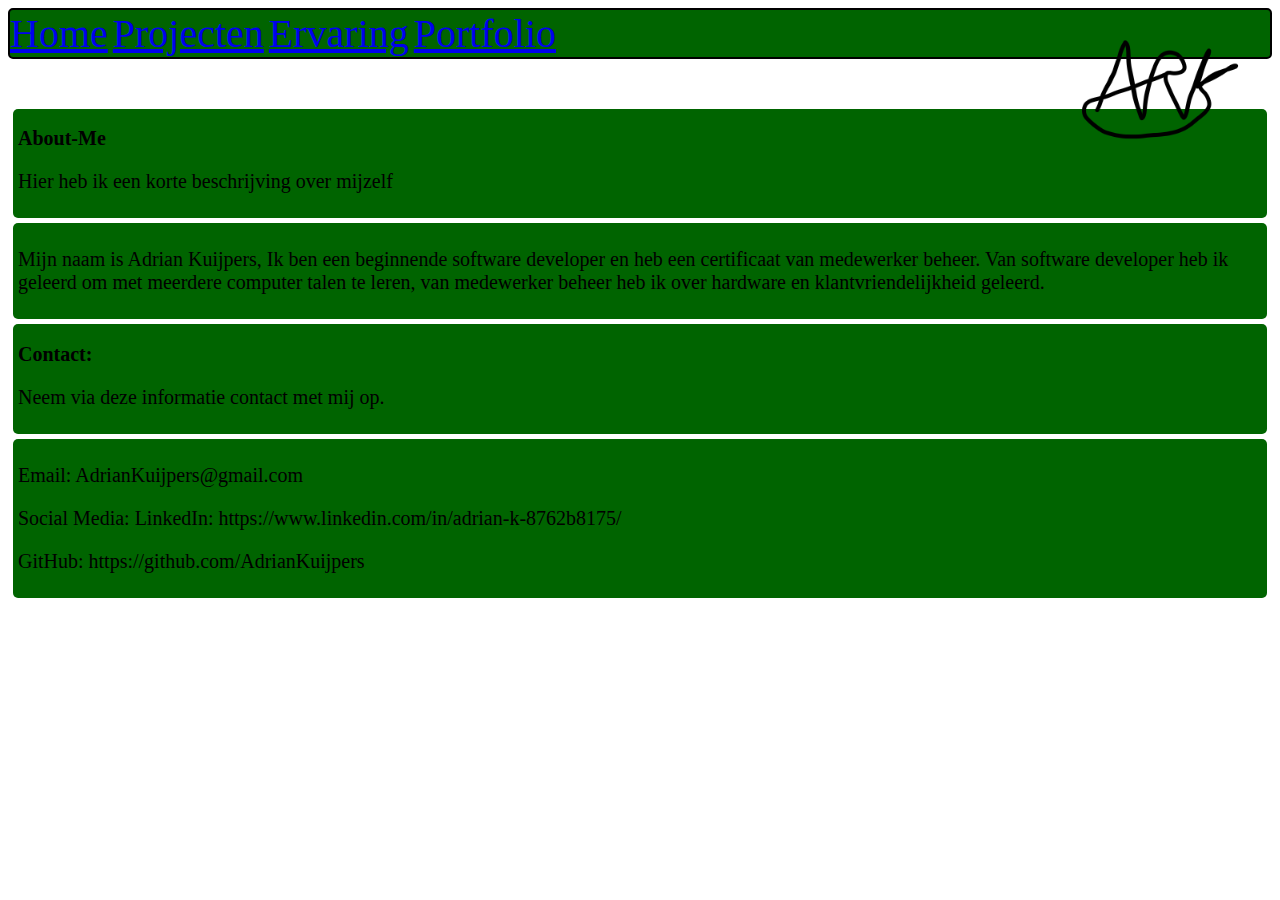
==== index.html @ e3233d87 "Validator controle check" ====
<!DOCTYPE html>
<html lang="en">

<head>
    <meta charset="UTF-8">
    <meta http-equiv="X-UA-Compatible" content="IE=edge">
    <meta name="viewport" content="width=device-width, initial-scale=1.0">
    <title>AdrianKuijpers Portfolio</title>
    <link href="https://cdn.jsdelivr.net/npm/bootstrap@5.0.2/dist/css/bootstrap.min.css" rel="stylesheet"
        integrity="sha384-EVSTQN3/azprG1Anm3QDgpJLIm9Nao0Yz1ztcQTwFspd3yD65VohhpuuCOmLASjC" crossorigin="anonymous" />
    <link rel="stylesheet" href="/style.css">
</head>

<body>
    <div class="container-fluid">
        <header>
            <div class="container-sm">
                <nav class="navbar navbar-expand-lg navbar-light">
                    <div class="container-fluid bg-light nav-r">
                        <a class="navbar-brand" href="#"><img src="/IMG/logo.png" alt="logo.png" class="logo"></a>
                        <div class="navbar-nav">
                            <a class="nav-link active" aria-current="page" href="/index.html">Home</a>
                            <a class="nav-link" href="/projecten.html">Projecten</a>
                            <a class="nav-link" href="/ervaring.html">Ervaring</a>
                            <a class="nav-link" href="/portfolio.html">Portfolio</a>
                        </div>
                    </div>
                </nav>
            </div>
        </header>
        <main>
            <div class="row">
                <div class="container-fluid col">
                    <div class="container-fluid">
                        <h1 class="text-white text-center">About-Me</h1>
                        <p class="text-white text-center">Hier heb ik een korte beschrijving over mijzelf</p>
                    </div>
                    <div class="container-md">
                        <div class="container-sm bg-light rounded">
                            <p>Mijn naam is Adrian Kuijpers, Ik ben een beginnende software developer en heb een
                                certificaat
                                van
                                medewerker beheer. Van software developer heb ik geleerd om met meerdere computer talen
                                te
                                leren, van medewerker beheer
                                heb
                                ik over hardware en klantvriendelijkheid geleerd.</p>
                        </div>
                    </div>
                </div>
                <div class="container-fluid col">
                    <div class="container-fluid">
                        <h1 class="text-white text-center">Contact:</h1>
                        <p class="text-white text-center">Neem via deze informatie contact met mij op.</p>
                    </div>
                    <div class="container-md">
                        <div class="container-sm bg-light rounded">
                            <p>Email: AdrianKuijpers@gmail.com</p>
                            <p>Social Media: LinkedIn: https://www.linkedin.com/in/adrian-k-8762b8175/</p>
                            <p>GitHub: https://github.com/AdrianKuijpers</p>
                        </div>
                    </div>
                </div>
            </div>
        </main>
        </div>

    <footer></footer>
</body>

</html>
---- style.css ----
* {
    font-family: 'Times New Roman', Times, serif;
    text-align: left;
    font-size: 20px;
}

:root {
    --primary-color: darkgreen;
}

/*Top bar with navigation*/

header {
    background-color: var(--primary-color);
    border: 2px solid black;
    border-radius: 5px;
    margin-bottom: 50px;
}

.nav-r {
    border-radius: 5px;
}

.title {
    font-size: 40px;
}

a {
    font-size: 40px;
}

.logo {
    float: right;
    width: 200px;
    height: auto;
    position: relative;
}

/*Body*/

/*Projecten*/

.btn {
    background-color: var(--primary-color)
}

.card-img-top {
    width: 100%;
    height: 200px;
    margin: 5px;
}

/*Projecten*/

/*Ervaring*/

.row .col .container-fluid,
.row .col .container-md{
    background-color: var(--primary-color);
    border-radius: 5px;
    margin: 5px;
    padding: 5px;
}

/*Ervaring*/
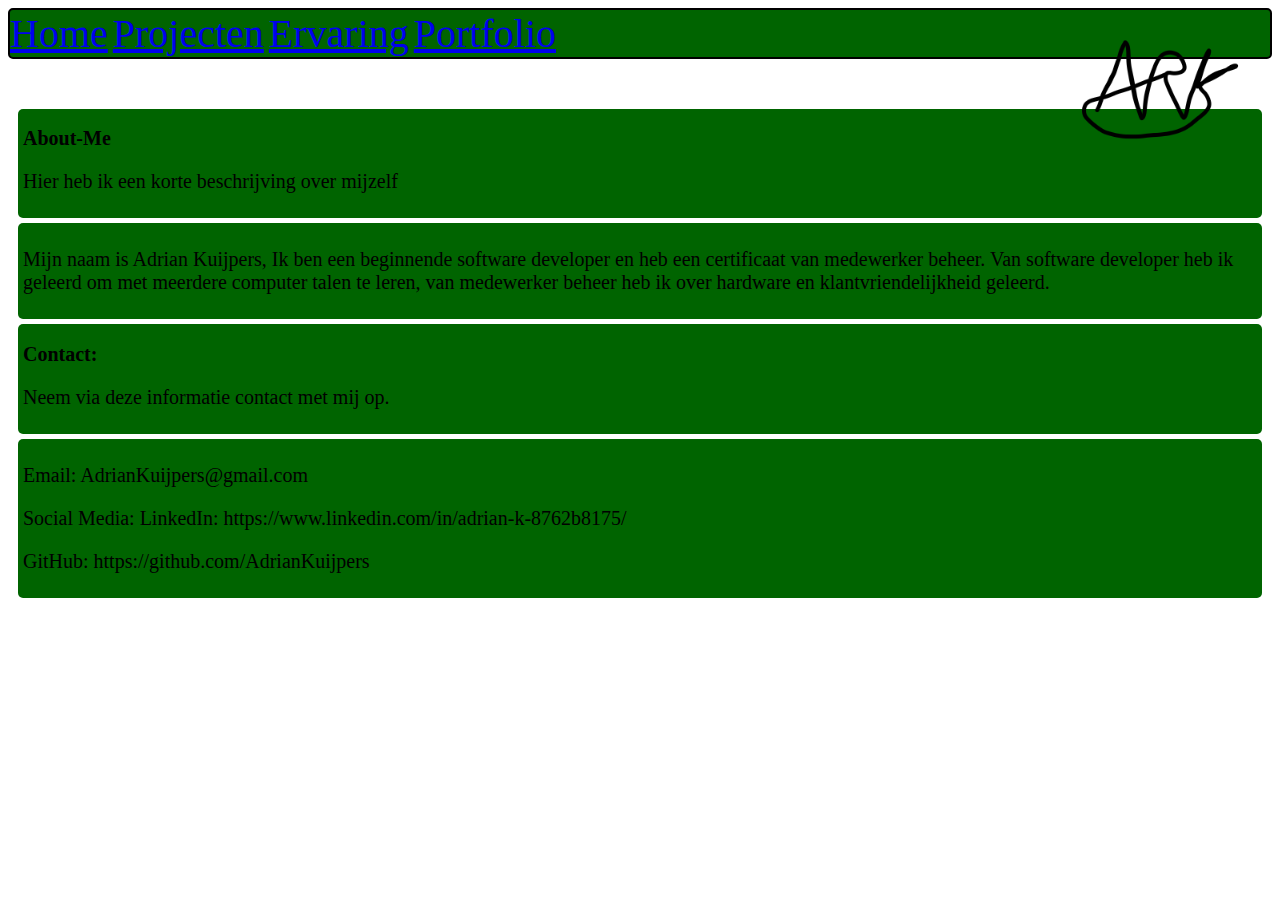
==== commit 17ae2368: "Many changes" ====
--- a/index.html
+++ b/index.html
@@ -12,8 +12,8 @@
 </head>
 
 <body>
+    <header>
     <div class="container-fluid">
-        <header>
             <div class="container-sm">
                 <nav class="navbar navbar-expand-lg navbar-light">
                     <div class="container-fluid bg-light nav-r">
@@ -38,13 +38,9 @@
                     <div class="container-md">
                         <div class="container-sm bg-light rounded">
                             <p>Mijn naam is Adrian Kuijpers, Ik ben een beginnende software developer en heb een
-                                certificaat
-                                van
-                                medewerker beheer. Van software developer heb ik geleerd om met meerdere computer talen
-                                te
-                                leren, van medewerker beheer
-                                heb
-                                ik over hardware en klantvriendelijkheid geleerd.</p>
+                                certificaat van medewerker beheer. Van software developer heb ik geleerd om met meerdere
+                                computer talen te leren, van medewerker beheer heb ik over hardware en
+                                klantvriendelijkheid geleerd.</p>
                         </div>
                     </div>
                 </div>
@@ -63,7 +59,7 @@
                 </div>
             </div>
         </main>
-        </div>
+    </div>
 
     <footer></footer>
 </body>
--- a/style.css
+++ b/style.css
@@ -2,6 +2,7 @@
     font-family: 'Times New Roman', Times, serif;
     text-align: left;
     font-size: 20px;
+    word-wrap: break-word
 }
 
 :root {
@@ -46,7 +47,6 @@
 
 .card-img-top {
     width: 100%;
-    height: 200px;
     margin: 5px;
 }
 
@@ -60,6 +60,15 @@
     border-radius: 5px;
     margin: 5px;
     padding: 5px;
+    --bs-gutter-x: 0.5rem;
+}
+
+.row  {
+    margin: 0;
+    margin-left: 0;
+    margin-right: 0;
+    padding-left: 5px;
+    padding-right: 5px;
 }
 
 /*Ervaring*/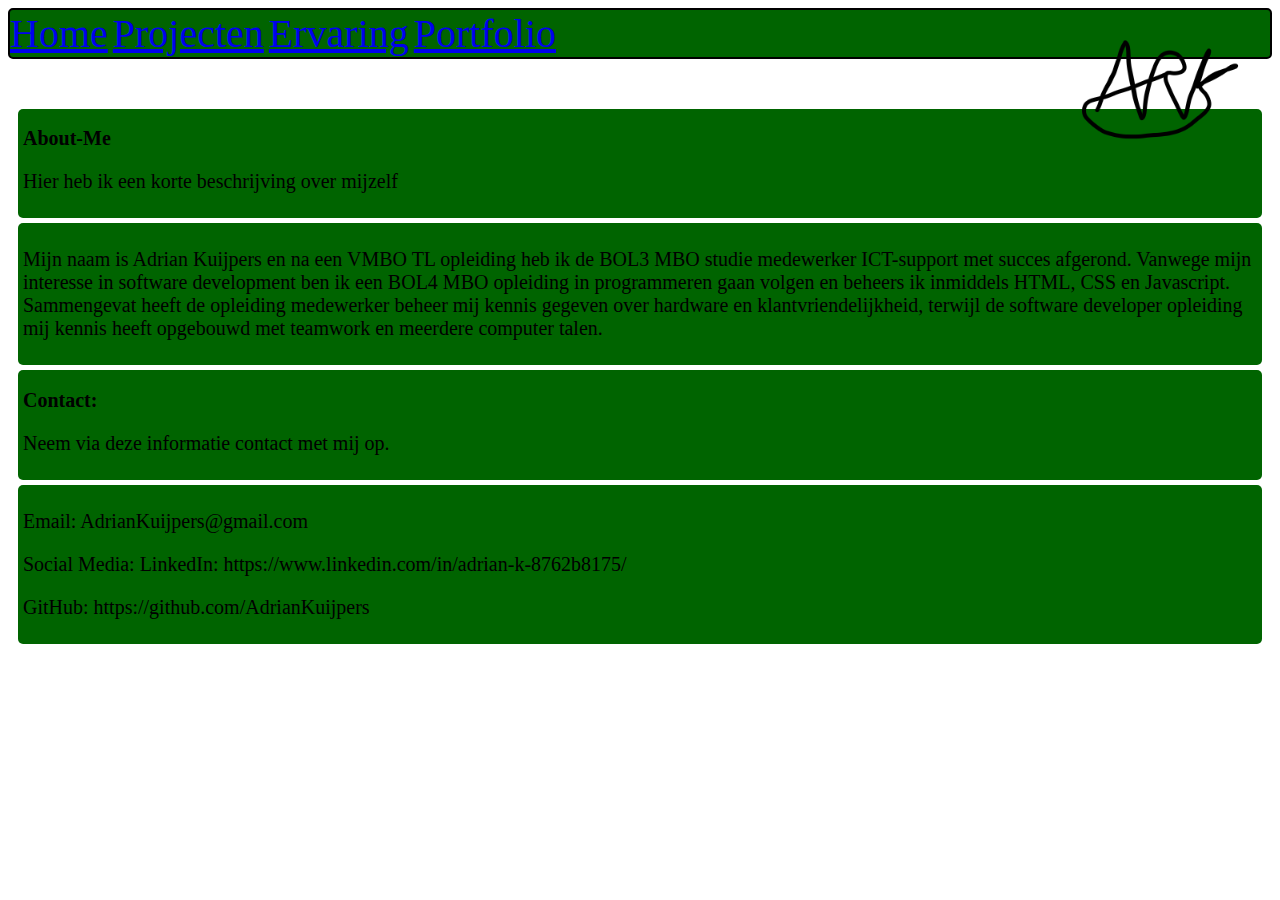
==== commit 61fdeaeb: "Ervaring page edited" ====
--- a/index.html
+++ b/index.html
@@ -13,7 +13,7 @@
 
 <body>
     <header>
-    <div class="container-fluid">
+        <div class="container-fluid">
             <div class="container-sm">
                 <nav class="navbar navbar-expand-lg navbar-light">
                     <div class="container-fluid bg-light nav-r">
@@ -27,38 +27,42 @@
                     </div>
                 </nav>
             </div>
-        </header>
-        <main>
-            <div class="row">
-                <div class="container-fluid col">
-                    <div class="container-fluid">
-                        <h1 class="text-white text-center">About-Me</h1>
-                        <p class="text-white text-center">Hier heb ik een korte beschrijving over mijzelf</p>
-                    </div>
-                    <div class="container-md">
-                        <div class="container-sm bg-light rounded">
-                            <p>Mijn naam is Adrian Kuijpers, Ik ben een beginnende software developer en heb een
-                                certificaat van medewerker beheer. Van software developer heb ik geleerd om met meerdere
-                                computer talen te leren, van medewerker beheer heb ik over hardware en
-                                klantvriendelijkheid geleerd.</p>
-                        </div>
-                    </div>
+    </header>
+    <main>
+        <div class="row">
+            <div class="container-fluid col">
+                <div class="container-fluid">
+                    <h1 class="text-white text-center">About-Me</h1>
+                    <p class="text-white text-center">Hier heb ik een korte beschrijving over mijzelf</p>
                 </div>
-                <div class="container-fluid col">
-                    <div class="container-fluid">
-                        <h1 class="text-white text-center">Contact:</h1>
-                        <p class="text-white text-center">Neem via deze informatie contact met mij op.</p>
-                    </div>
-                    <div class="container-md">
-                        <div class="container-sm bg-light rounded">
-                            <p>Email: AdrianKuijpers@gmail.com</p>
-                            <p>Social Media: LinkedIn: https://www.linkedin.com/in/adrian-k-8762b8175/</p>
-                            <p>GitHub: https://github.com/AdrianKuijpers</p>
-                        </div>
+                <div class="container-md">
+                    <div class="container-sm bg-light rounded">
+                        <p>Mijn naam is Adrian Kuijpers en na een VMBO TL opleiding heb ik de BOL3 MBO studie medewerker
+                            ICT-support met succes afgerond.
+                            Vanwege mijn interesse in software development ben ik een BOL4 MBO opleiding in programmeren
+                            gaan volgen en beheers ik inmiddels HTML, CSS en Javascript.
+                            Sammengevat heeft de opleiding medewerker beheer mij kennis gegeven over hardware en
+                            klantvriendelijkheid, terwijl de software developer opleiding mij kennis heeft opgebouwd met
+                            teamwork en meerdere computer talen.
+                        </p>
                     </div>
                 </div>
             </div>
-        </main>
+            <div class="container-fluid col">
+                <div class="container-fluid">
+                    <h1 class="text-white text-center">Contact:</h1>
+                    <p class="text-white text-center">Neem via deze informatie contact met mij op.</p>
+                </div>
+                <div class="container-md">
+                    <div class="container-sm bg-light rounded">
+                        <p>Email: AdrianKuijpers@gmail.com</p>
+                        <p>Social Media: LinkedIn: https://www.linkedin.com/in/adrian-k-8762b8175/</p>
+                        <p>GitHub: https://github.com/AdrianKuijpers</p>
+                    </div>
+                </div>
+            </div>
+        </div>
+    </main>
     </div>
 
     <footer></footer>
--- a/style.css
+++ b/style.css
@@ -2,6 +2,7 @@
     font-family: 'Times New Roman', Times, serif;
     text-align: left;
     font-size: 20px;
+    padding-left: 0;
     word-wrap: break-word
 }
 
@@ -48,6 +49,11 @@
 .card-img-top {
     width: 100%;
     margin: 5px;
+    
+}
+
+.card {
+    padding-left: 0;
 }
 
 /*Projecten*/
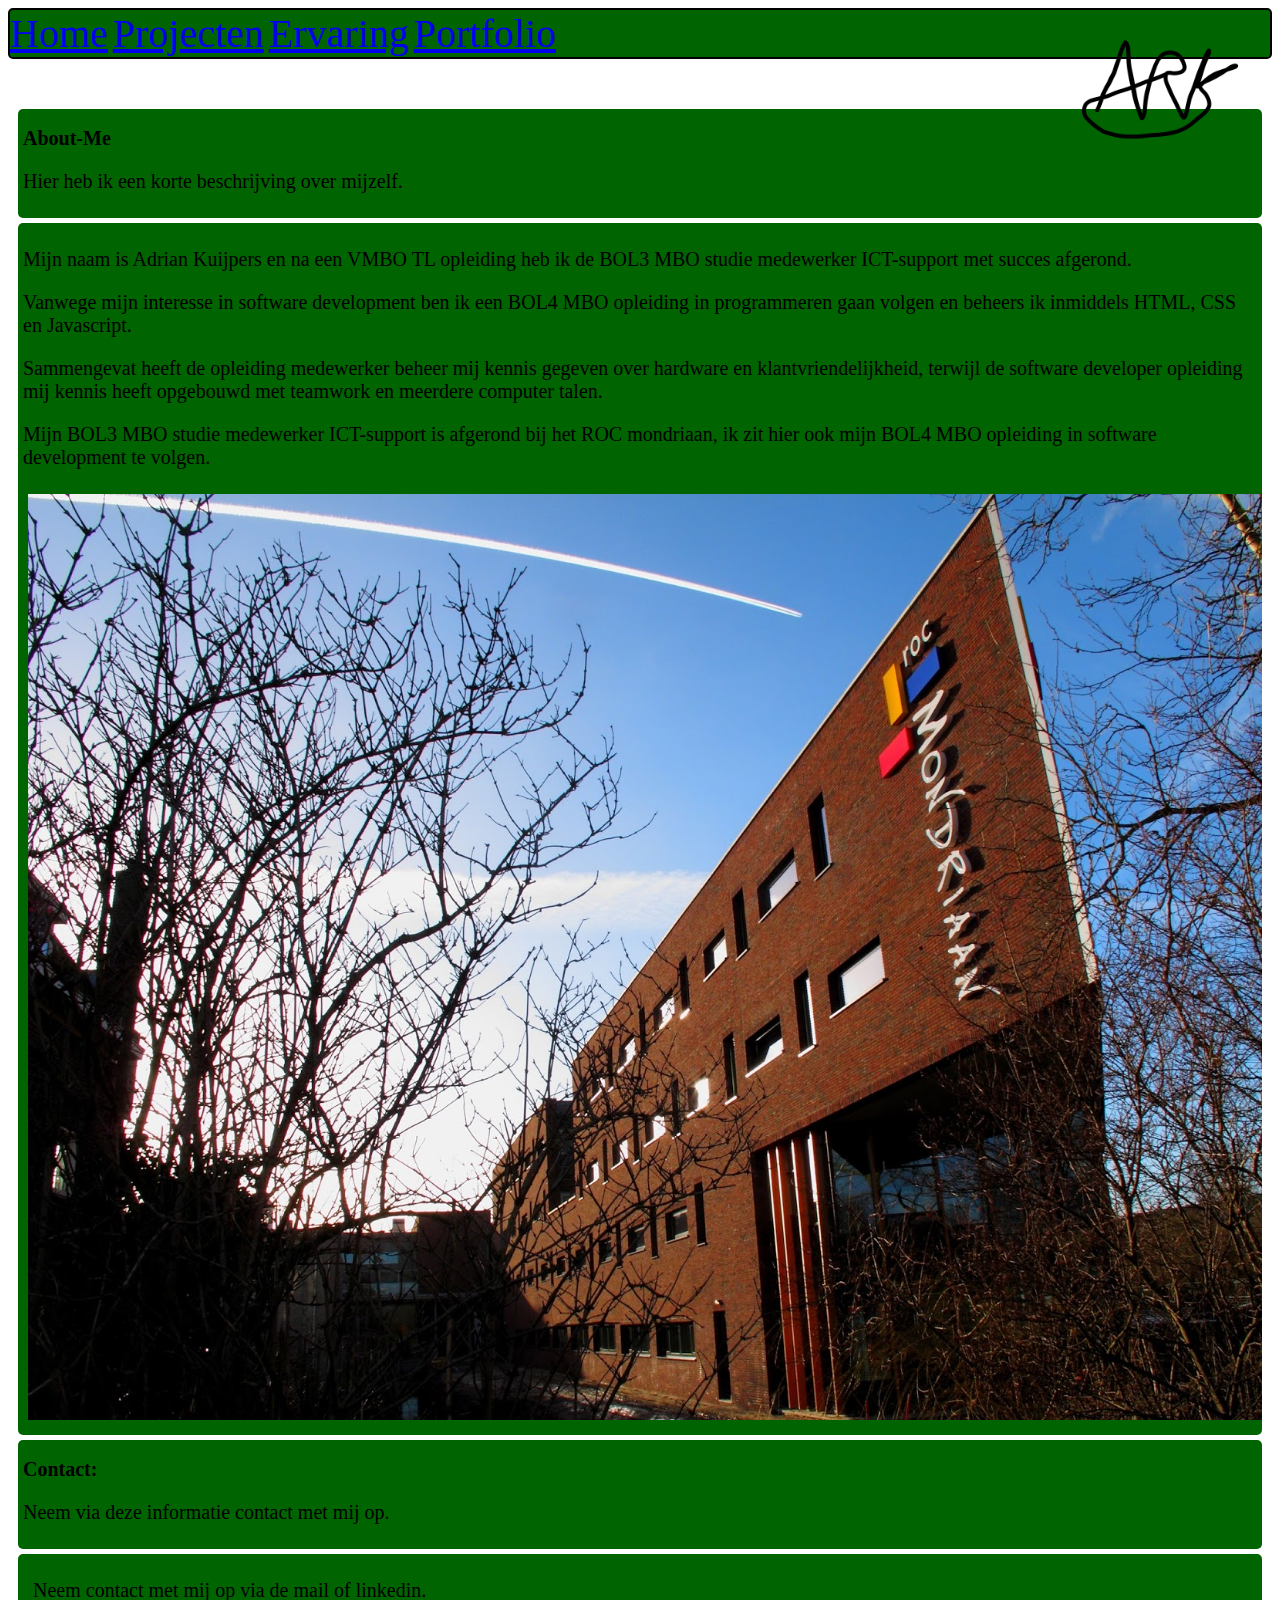
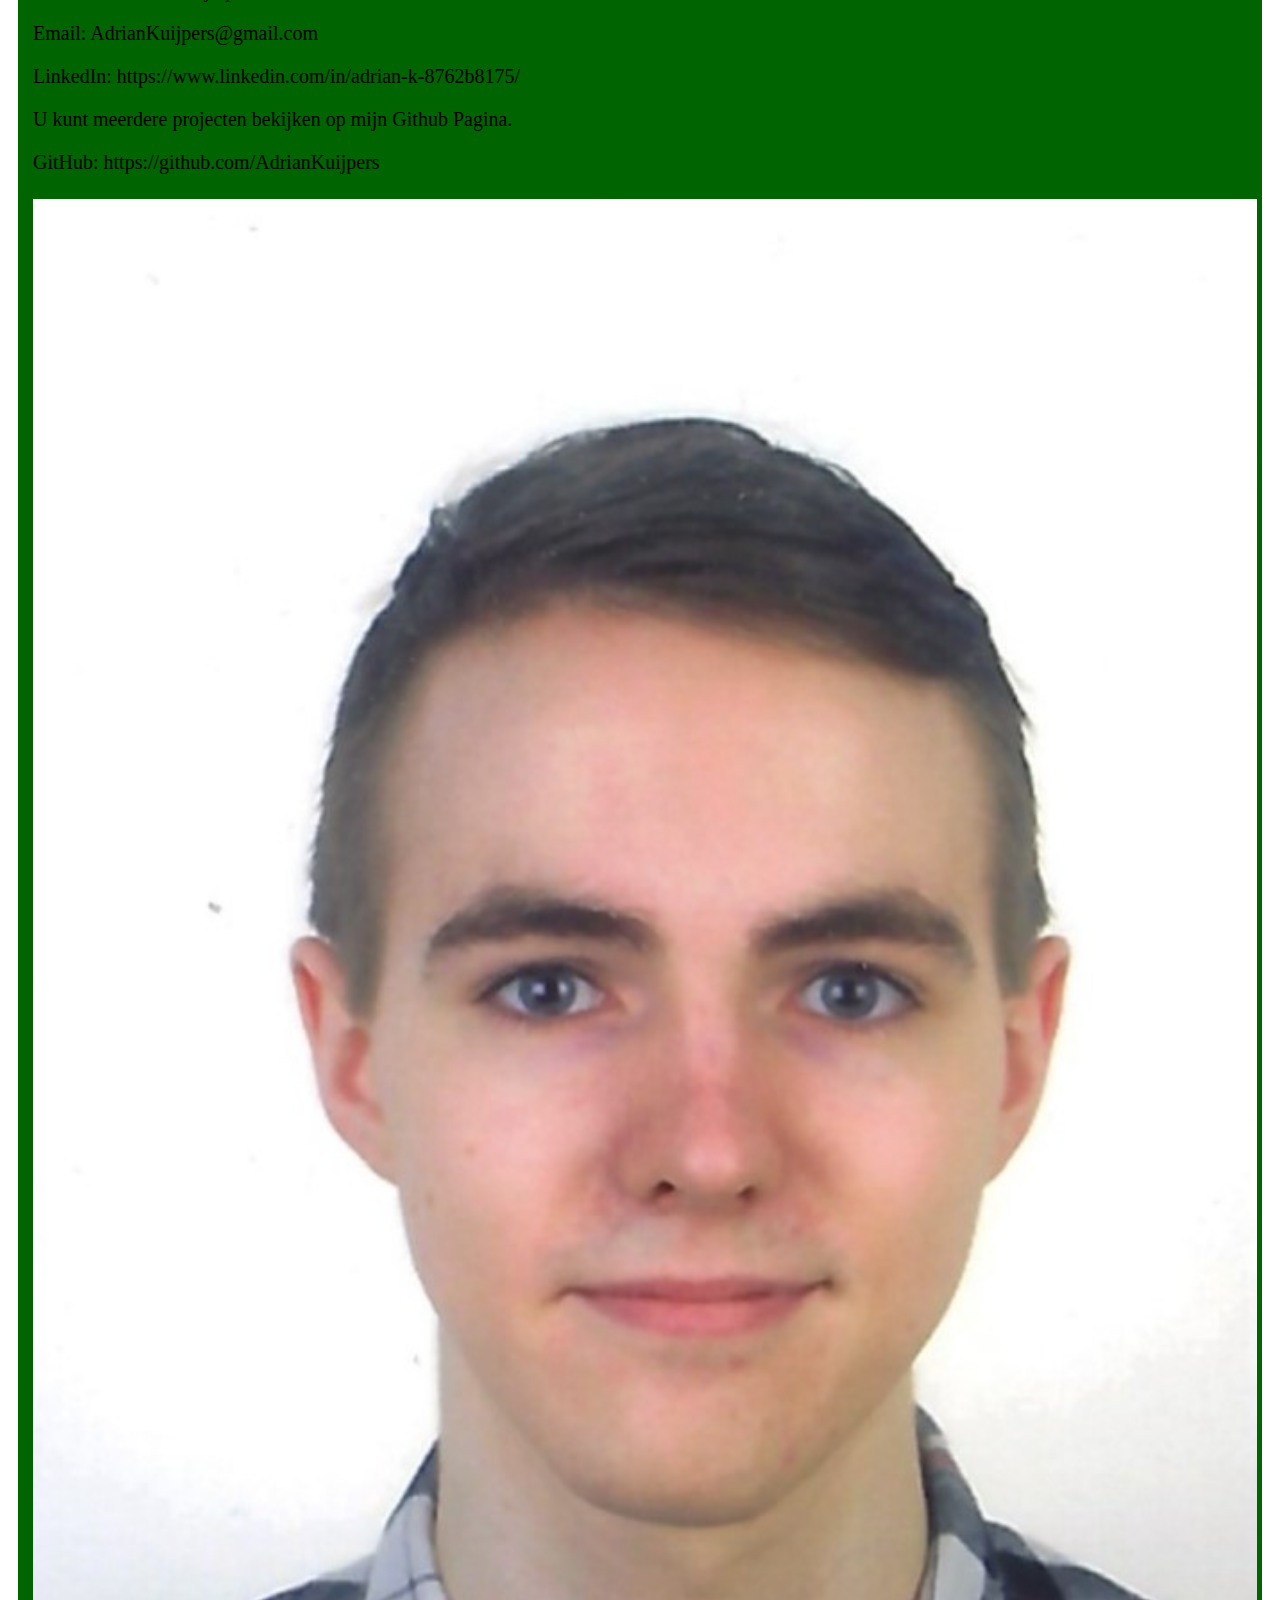
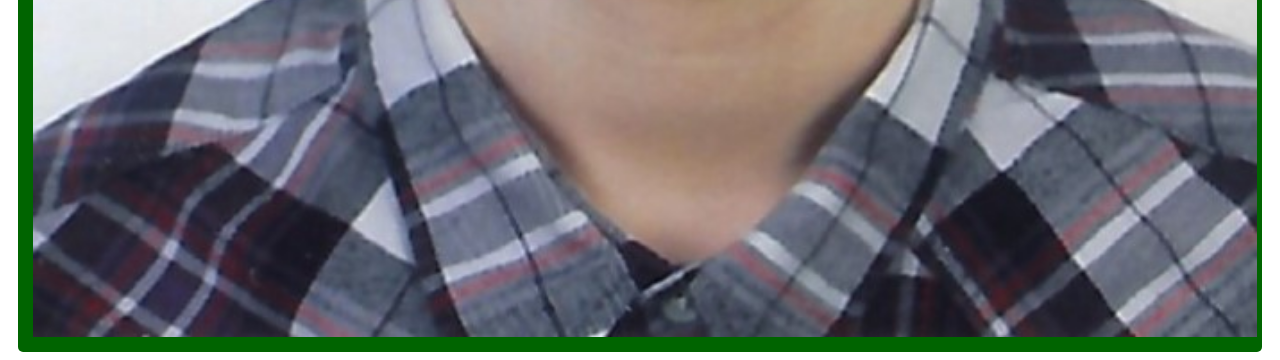
==== commit 0733c664: "Portfolio completed" ====
--- a/index.html
+++ b/index.html
@@ -8,7 +8,7 @@
     <title>AdrianKuijpers Portfolio</title>
     <link href="https://cdn.jsdelivr.net/npm/bootstrap@5.0.2/dist/css/bootstrap.min.css" rel="stylesheet"
         integrity="sha384-EVSTQN3/azprG1Anm3QDgpJLIm9Nao0Yz1ztcQTwFspd3yD65VohhpuuCOmLASjC" crossorigin="anonymous" />
-    <link rel="stylesheet" href="/style.css">
+    <link rel="stylesheet" href="/style/style.css">
 </head>
 
 <body>
@@ -27,44 +27,68 @@
                     </div>
                 </nav>
             </div>
+        </div>
     </header>
     <main>
-        <div class="row">
-            <div class="container-fluid col">
-                <div class="container-fluid">
-                    <h1 class="text-white text-center">About-Me</h1>
-                    <p class="text-white text-center">Hier heb ik een korte beschrijving over mijzelf</p>
-                </div>
-                <div class="container-md">
-                    <div class="container-sm bg-light rounded">
-                        <p>Mijn naam is Adrian Kuijpers en na een VMBO TL opleiding heb ik de BOL3 MBO studie medewerker
-                            ICT-support met succes afgerond.
-                            Vanwege mijn interesse in software development ben ik een BOL4 MBO opleiding in programmeren
-                            gaan volgen en beheers ik inmiddels HTML, CSS en Javascript.
-                            Sammengevat heeft de opleiding medewerker beheer mij kennis gegeven over hardware en
-                            klantvriendelijkheid, terwijl de software developer opleiding mij kennis heeft opgebouwd met
-                            teamwork en meerdere computer talen.
-                        </p>
+        <div class="container-fluid">
+            <div class="row">
+                <div class="container-fluid col">
+                    <div class="container-fluid">
+                        <h1 class="text-white text-center">About-Me</h1>
+                        <p class="text-white text-center">Hier heb ik een korte beschrijving over mijzelf.</p>
+                    </div>
+                    <div class="container-md">
+                        <div class="container-sm bg-light rounded">
+                            <p>Mijn naam is Adrian Kuijpers en na een VMBO TL opleiding heb ik de BOL3 MBO studie
+                                medewerker
+                                ICT-support met succes afgerond.</p>
+                            <p>Vanwege mijn interesse in software development ben ik een BOL4 MBO opleiding in
+                                programmeren
+                                gaan volgen en beheers ik inmiddels HTML, CSS en Javascript.</p>
+                            <p>Sammengevat heeft de opleiding medewerker beheer mij kennis gegeven over hardware en
+                                klantvriendelijkheid, terwijl de software developer opleiding mij kennis heeft opgebouwd
+                                met
+                                teamwork en meerdere computer talen.</p>
+                        </div>
+                        <div class="container-sm bg-light rounded">
+                            <p>Mijn BOL3 MBO studie medewerker
+                                ICT-support is afgerond bij het ROC mondriaan, ik zit hier ook mijn BOL4 MBO opleiding
+                                in software development te volgen.</p>
+                            <img class="card card-img-top" src="IMG/roc-mondriaan.jpg" alt="roc-mondriaan.jpg">
+
+                        </div>
                     </div>
                 </div>
-            </div>
-            <div class="container-fluid col">
-                <div class="container-fluid">
-                    <h1 class="text-white text-center">Contact:</h1>
-                    <p class="text-white text-center">Neem via deze informatie contact met mij op.</p>
-                </div>
-                <div class="container-md">
-                    <div class="container-sm bg-light rounded">
-                        <p>Email: AdrianKuijpers@gmail.com</p>
-                        <p>Social Media: LinkedIn: https://www.linkedin.com/in/adrian-k-8762b8175/</p>
-                        <p>GitHub: https://github.com/AdrianKuijpers</p>
+                <div class="container-fluid col">
+                    <div class="container-fluid">
+                        <h1 class="text-white text-center">Contact:</h1>
+                        <p class="text-white text-center">Neem via deze informatie contact met mij op.</p>
+                    </div>
+                    <div class="container-md">
+                        <div class="container-sm bg-light rounded">
+                            <div class="row">
+                                <div class="col">
+                                    <div class="card card-img-top">
+                                        <p>Neem contact met mij op via de mail of linkedin.</p>
+                                        <p>Email: AdrianKuijpers@gmail.com</p>
+                                        <p>LinkedIn: https://www.linkedin.com/in/adrian-k-8762b8175/</p>
+                                    </div>
+                                    <div class="card card-img-top">
+                                        <p>U kunt meerdere projecten bekijken op mijn Github Pagina.</p>
+                                        <p>GitHub: https://github.com/AdrianKuijpers</p>
+                                    </div>
+                                </div>
+                                <div class="col" style="min-width: 120px;">
+                                    <img class="card card-img-top" src="IMG/Adrian-Kuijpers-B1M-Mondriaan.jpg"
+                                        alt="Adrian Kuijpers B1M Mondriaan.jpg">
+                                </div>
+                            </div>
+                        </div>
                     </div>
                 </div>
             </div>
         </div>
     </main>
-    </div>
-
     <footer></footer>
 </body>
 
--- a/style/style.css
+++ b/style/style.css
@@ -0,0 +1,80 @@
+* {
+    font-family: 'Times New Roman', Times, serif;
+    text-align: left;
+    font-size: 20px;
+    padding-left: 0;
+    word-wrap: break-word
+}
+
+:root {
+    --primary-color: darkgreen;
+}
+
+/*Top bar with navigation*/
+
+header {
+    background-color: var(--primary-color);
+    border: 2px solid black;
+    border-radius: 5px;
+    margin-bottom: 50px;
+}
+
+.nav-r {
+    border-radius: 5px;
+}
+
+.title {
+    font-size: 40px;
+}
+
+a {
+    font-size: 40px;
+}
+
+.logo {
+    float: right;
+    width: 200px;
+    height: auto;
+    position: relative;
+}
+
+/*Body*/
+
+/*Projecten*/
+
+.btn {
+    background-color: var(--primary-color)
+}
+
+.card-img-top {
+    width: 100%;
+    margin: 5px;
+    
+}
+
+.card {
+    padding-left: 0;
+}
+
+/*Projecten*/
+
+/*Ervaring*/
+
+.row .col .container-fluid,
+.row .col .container-md{
+    background-color: var(--primary-color);
+    border-radius: 5px;
+    margin: 5px;
+    padding: 5px;
+    --bs-gutter-x: 0.5rem;
+}
+
+.row  {
+    margin: 0;
+    margin-left: 0;
+    margin-right: 0;
+    padding-left: 5px;
+    padding-right: 5px;
+}
+
+/*Ervaring*/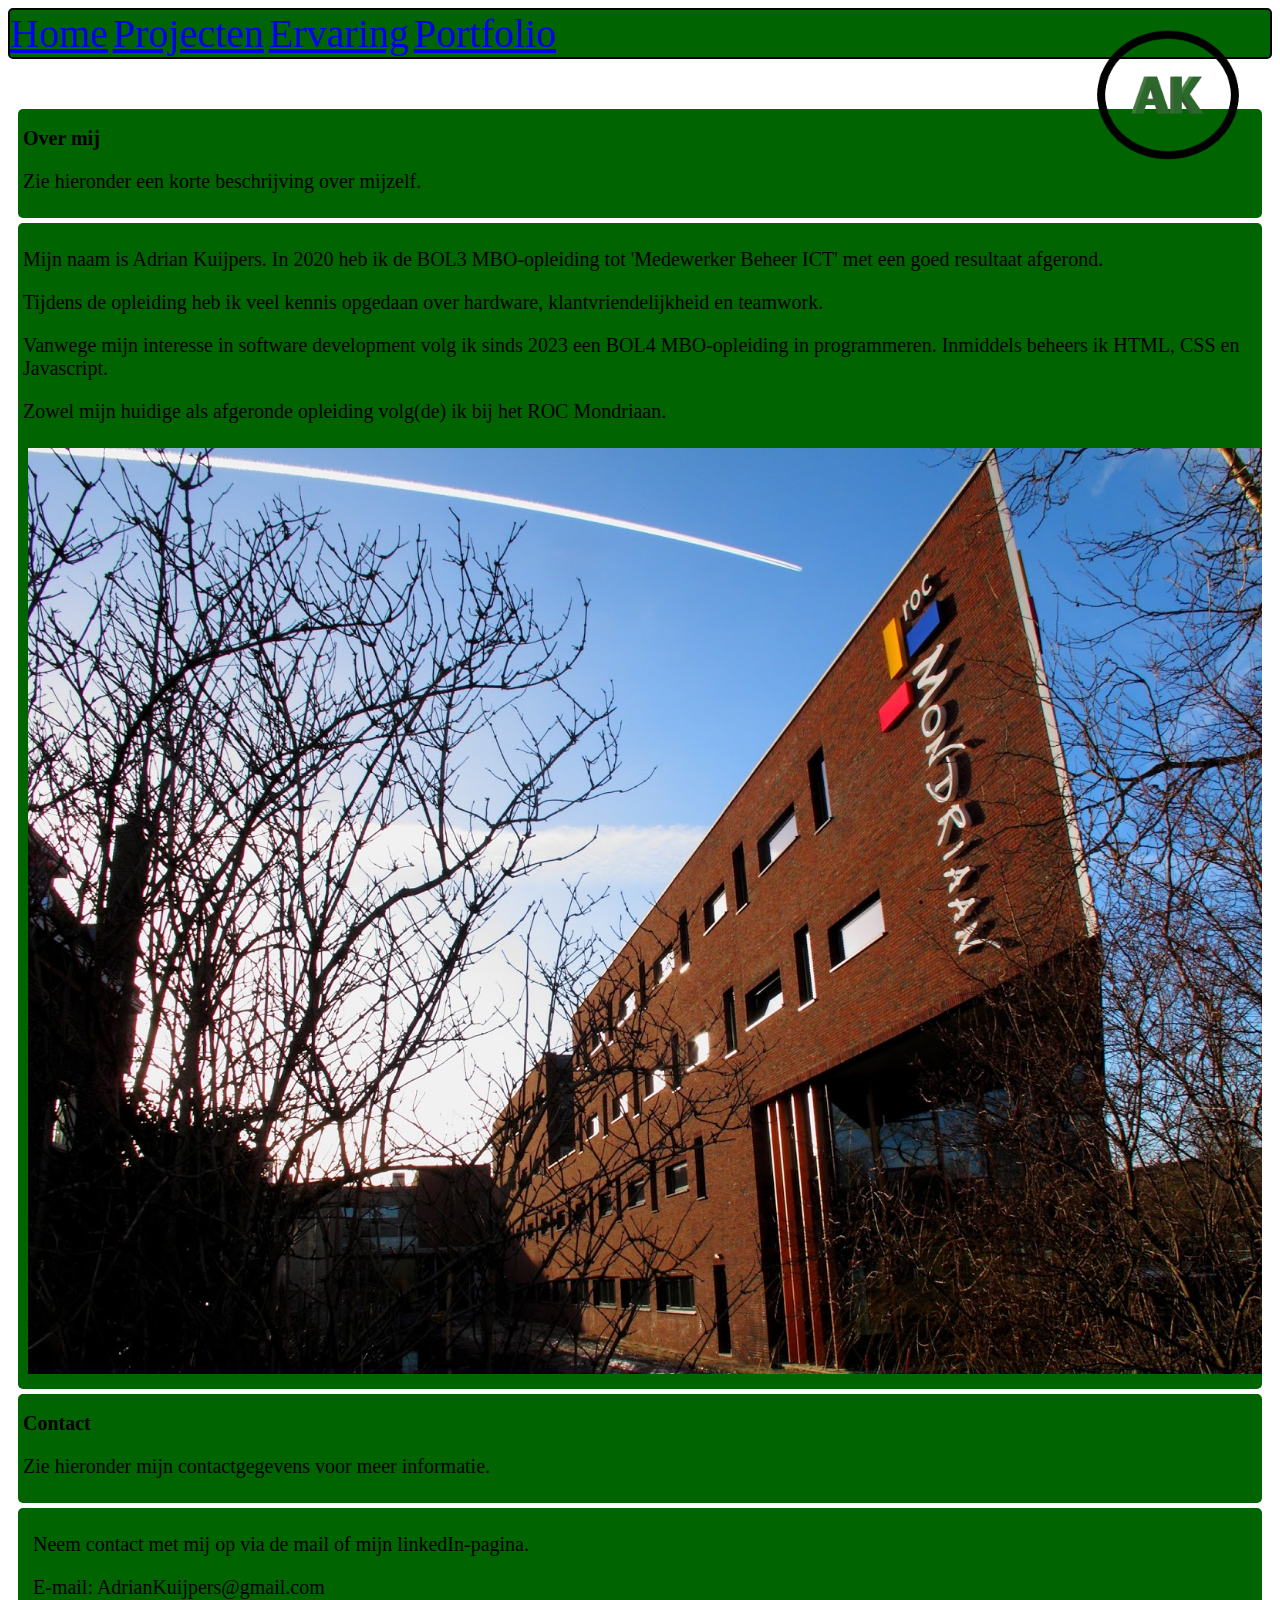
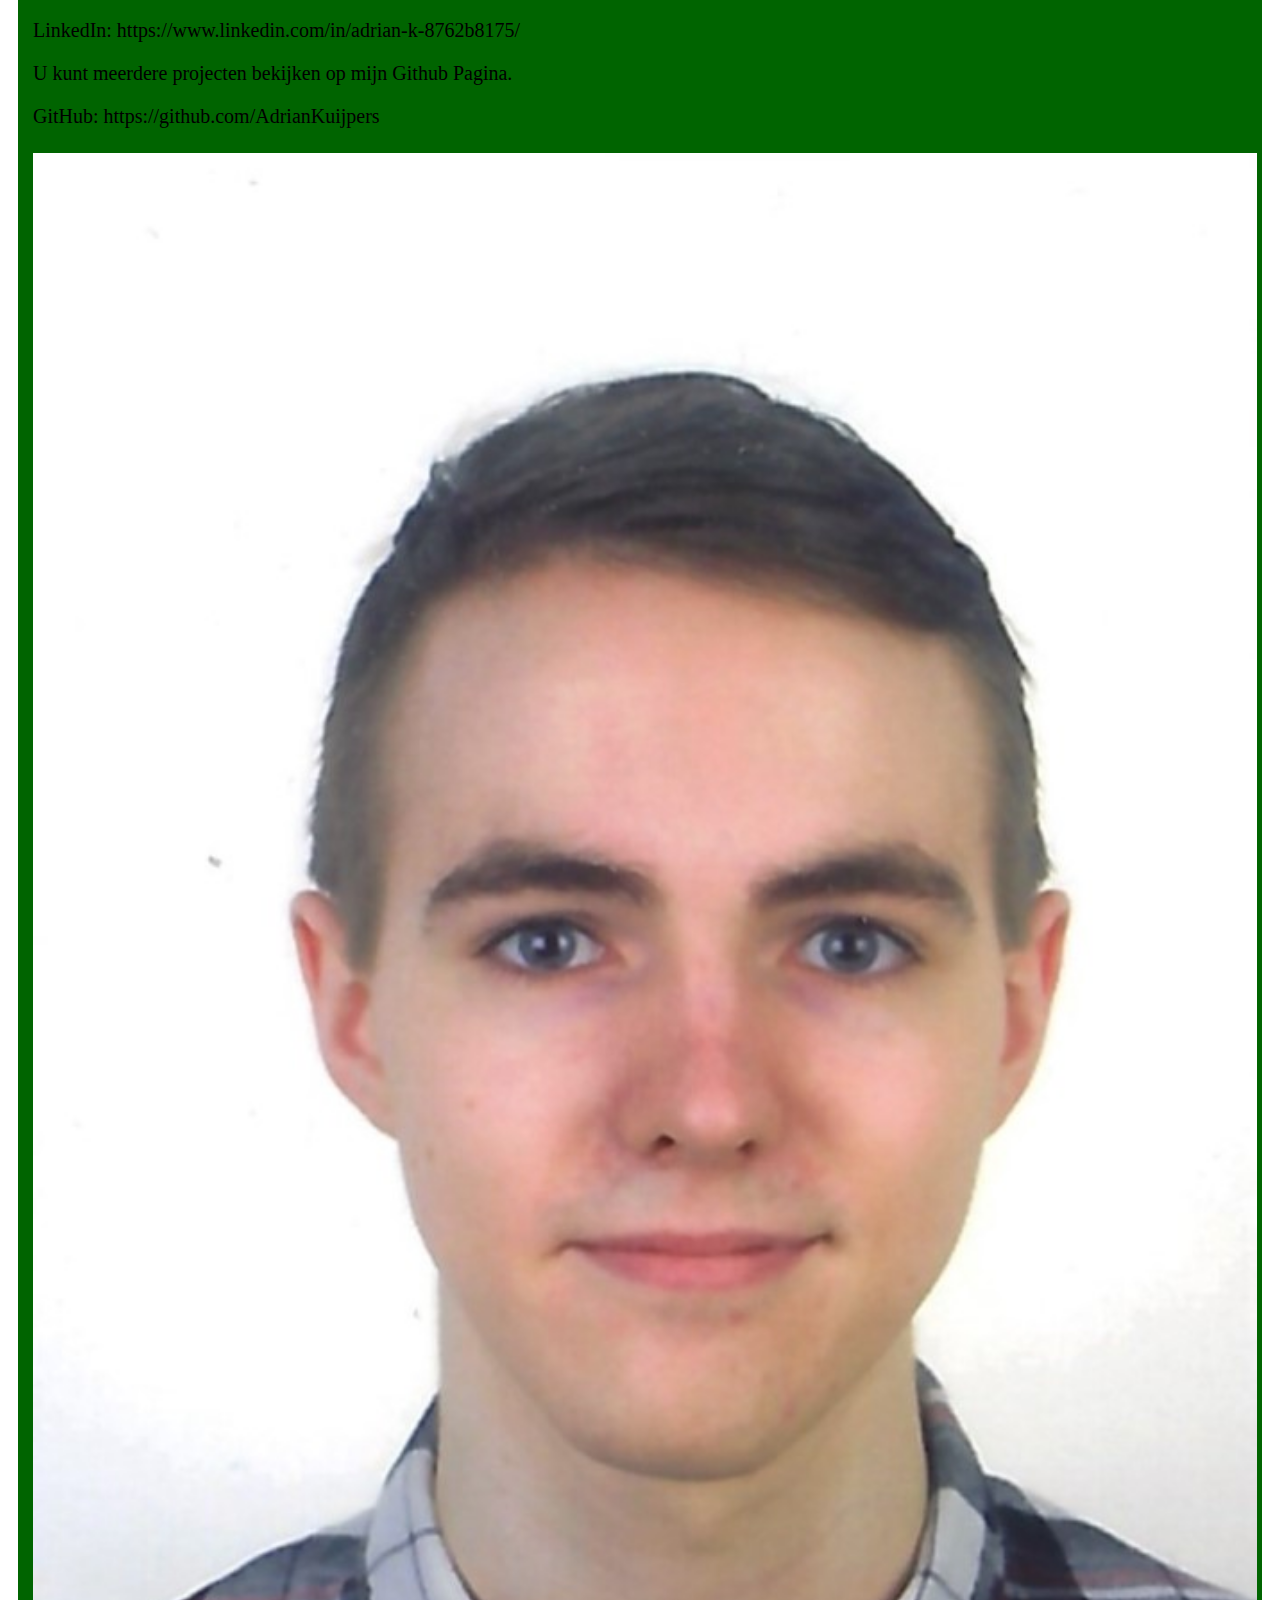
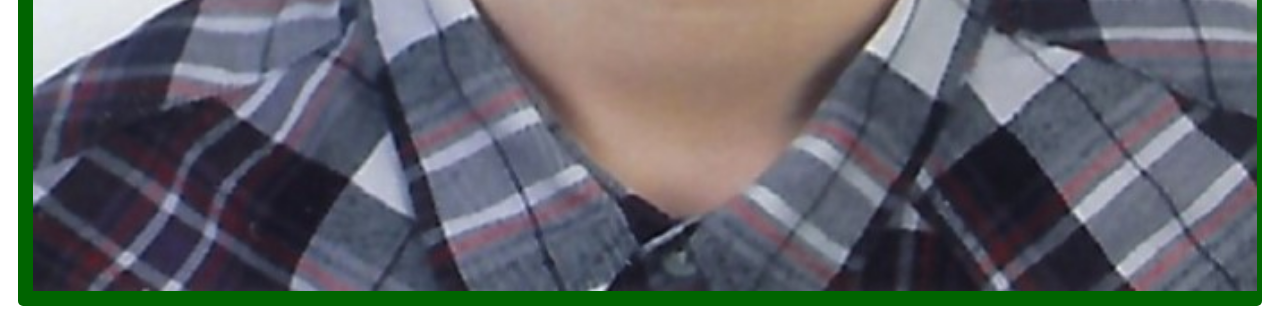
==== commit 0fc91d9e: "Remade the logo and changed the page contents." ====
--- a/index.html
+++ b/index.html
@@ -1,5 +1,5 @@
 <!DOCTYPE html>
-<html lang="en">
+<html lang="nl">
 
 <head>
     <meta charset="UTF-8">
@@ -34,46 +34,40 @@
             <div class="row">
                 <div class="container-fluid col">
                     <div class="container-fluid">
-                        <h1 class="text-white text-center">About-Me</h1>
-                        <p class="text-white text-center">Hier heb ik een korte beschrijving over mijzelf.</p>
+                        <h1 class="text-white text-center">Over mij</h1>
+                        <p class="text-white text-center">Zie hieronder een korte beschrijving over mijzelf.</p>
                     </div>
                     <div class="container-md">
                         <div class="container-sm bg-light rounded">
-                            <p>Mijn naam is Adrian Kuijpers en na een VMBO TL opleiding heb ik de BOL3 MBO studie
-                                medewerker
-                                ICT-support met succes afgerond.</p>
-                            <p>Vanwege mijn interesse in software development ben ik een BOL4 MBO opleiding in
-                                programmeren
-                                gaan volgen en beheers ik inmiddels HTML, CSS en Javascript.</p>
-                            <p>Sammengevat heeft de opleiding medewerker beheer mij kennis gegeven over hardware en
-                                klantvriendelijkheid, terwijl de software developer opleiding mij kennis heeft opgebouwd
-                                met
-                                teamwork en meerdere computer talen.</p>
+                            <p>Mijn naam is Adrian Kuijpers. In 2020 heb ik de BOL3 MBO-opleiding tot 'Medewerker Beheer
+                                ICT'
+                                met een goed resultaat afgerond.</p>
+                            <p>Tijdens de opleiding heb ik veel kennis opgedaan over hardware,
+                                klantvriendelijkheid en teamwork.</p>
+                            <p>Vanwege mijn interesse in software development volg ik sinds 2023 een BOL4 MBO-opleiding
+                                in programmeren. Inmiddels beheers ik HTML, CSS en Javascript.</p>
                         </div>
                         <div class="container-sm bg-light rounded">
-                            <p>Mijn BOL3 MBO studie medewerker
-                                ICT-support is afgerond bij het ROC mondriaan, ik zit hier ook mijn BOL4 MBO opleiding
-                                in software development te volgen.</p>
+                            <p>Zowel mijn huidige als afgeronde opleiding volg(de) ik bij het ROC Mondriaan.</p>
                             <img class="card card-img-top" src="IMG/roc-mondriaan.jpg" alt="roc-mondriaan.jpg">
-
                         </div>
                     </div>
                 </div>
                 <div class="container-fluid col">
                     <div class="container-fluid">
-                        <h1 class="text-white text-center">Contact:</h1>
-                        <p class="text-white text-center">Neem via deze informatie contact met mij op.</p>
+                        <h1 class="text-white text-center">Contact</h1>
+                        <p class="text-white text-center">Zie hieronder mijn contactgegevens voor meer informatie.</p>
                     </div>
                     <div class="container-md">
                         <div class="container-sm bg-light rounded">
                             <div class="row">
                                 <div class="col">
-                                    <div class="card card-img-top">
-                                        <p>Neem contact met mij op via de mail of linkedin.</p>
-                                        <p>Email: AdrianKuijpers@gmail.com</p>
+                                    <div class="card card-img-top p-2">
+                                        <p>Neem contact met mij op via de mail of mijn linkedIn-pagina.</p>
+                                        <p>E-mail: AdrianKuijpers@gmail.com</p>
                                         <p>LinkedIn: https://www.linkedin.com/in/adrian-k-8762b8175/</p>
                                     </div>
-                                    <div class="card card-img-top">
+                                    <div class="card card-img-top p-2">
                                         <p>U kunt meerdere projecten bekijken op mijn Github Pagina.</p>
                                         <p>GitHub: https://github.com/AdrianKuijpers</p>
                                     </div>
